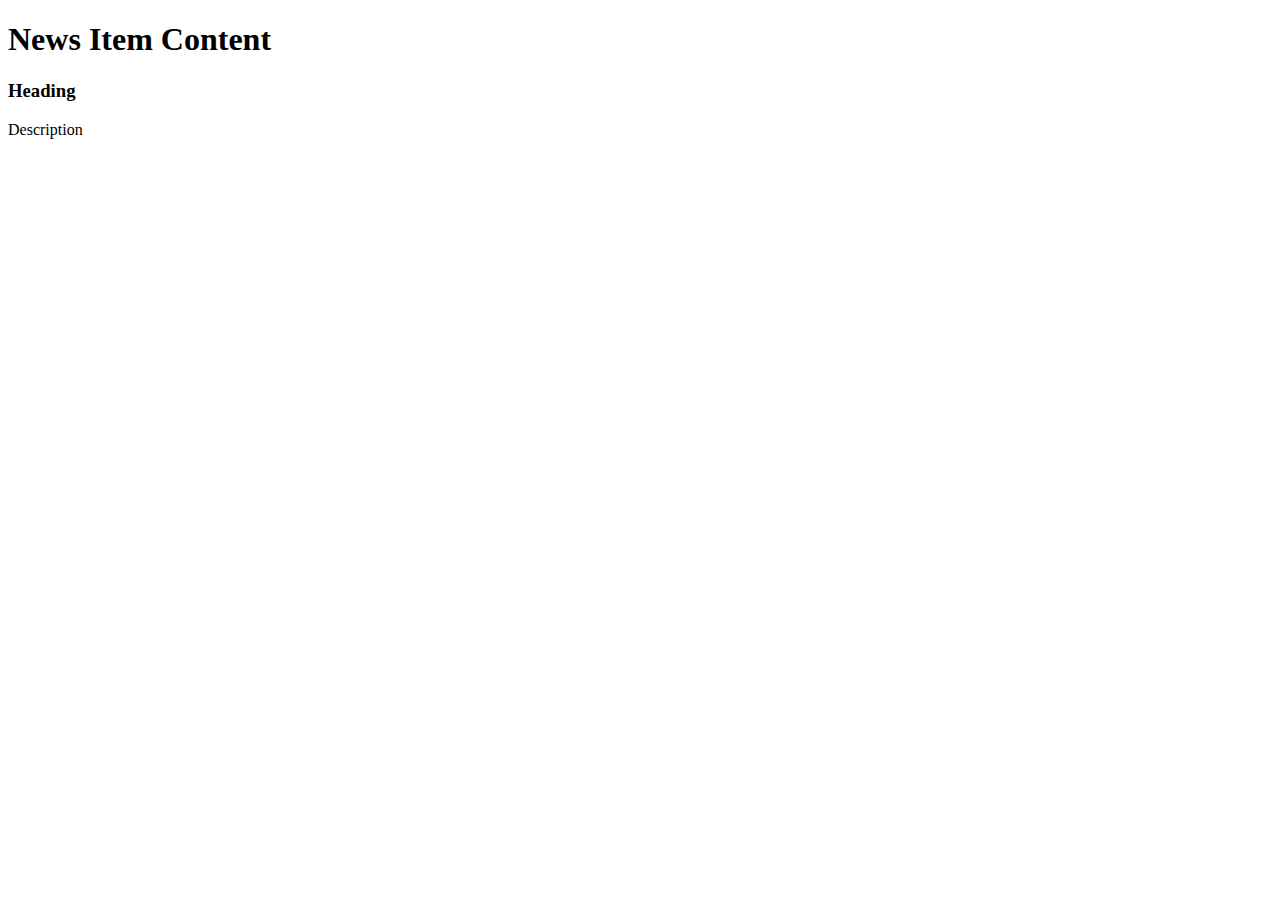
==== news/index.html @ a409572a "add new page with news description" ====
<!DOCTYPE html>
<html>
<head>
    <meta charset="utf-8" />
    <meta http-equiv="X-UA-Compatible" content="IE=edge">
    <title>Page Title</title>
    <meta name="viewport" content="width=device-width, initial-scale=1">
</head>
<body>
    
    <h1>News Item Content</h1>

    <h3>Heading</h3>
    <p>Description</p>


    <script>
        var savedNewsItems = localStorage.getItem('newsItems');

        if(savedNewsItems) {
            var parsedItems = JSON.parse(savedNewsItems);

            let params = new URLSearchParams(document.location.search.substring(1));

            var id = Number(params.get('id'));
            
            let h3 = document.querySelector('h3');
            let p = document.querySelector('p');

            h3.innerHTML = parsedItems[id].heading;
            p.innerHTML  = parsedItems[id].description;

        }
    </script>
</body>
</html>
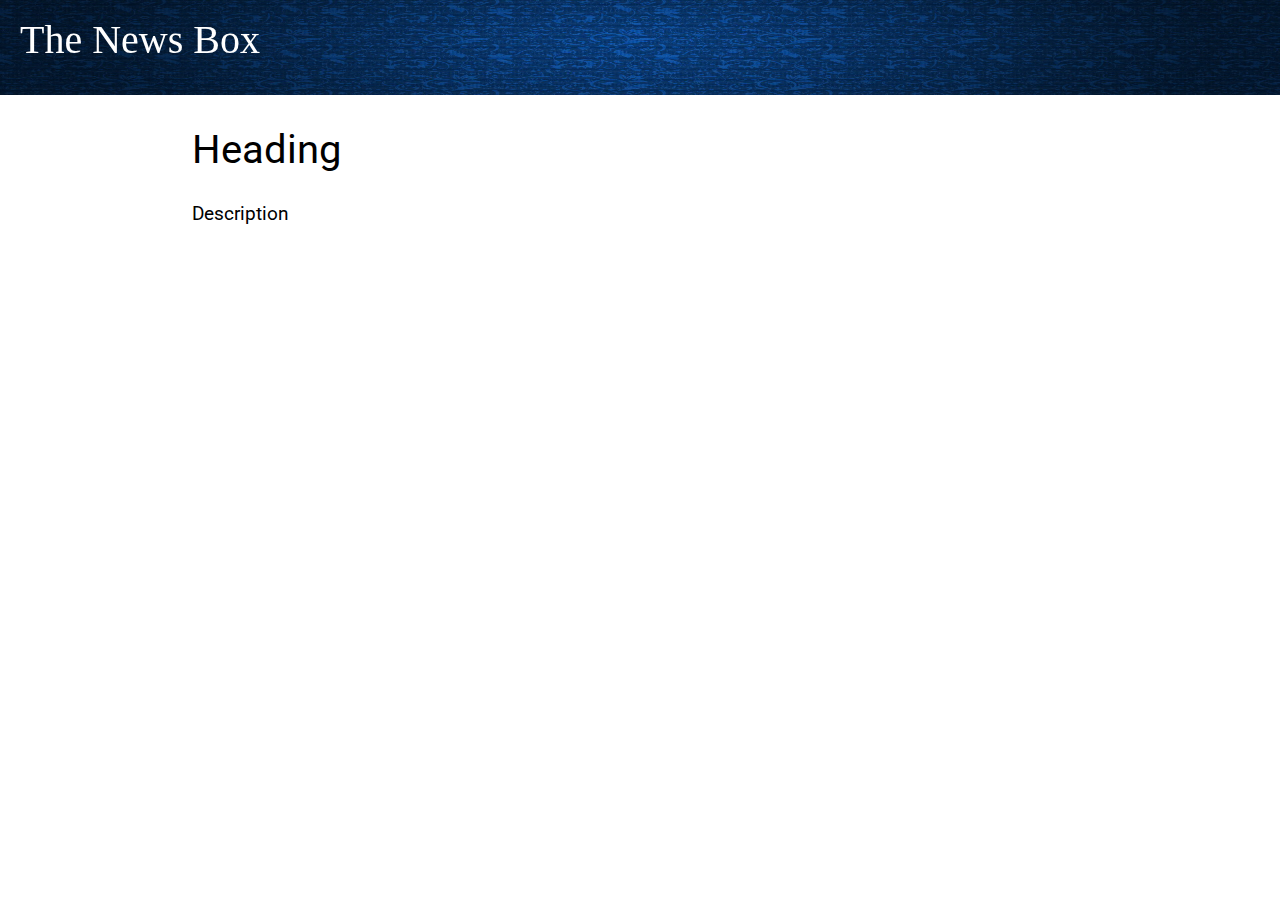
==== commit ac7b8f18: "Improve layout style" ====
--- a/news/index.html
+++ b/news/index.html
@@ -5,13 +5,15 @@
     <meta http-equiv="X-UA-Compatible" content="IE=edge">
     <title>Page Title</title>
     <meta name="viewport" content="width=device-width, initial-scale=1">
+    <link rel="stylesheet" href="../assets/stylesheets/style.css">
 </head>
 <body>
-    
-    <h1>News Item Content</h1>
-
-    <h3>Heading</h3>
-    <p>Description</p>
+    <header >
+        <div class="newsbox">The News Box</div>
+        <img src="../assets/media/header14.jpg">
+        </header>
+    <h1 class="news_item_heading">Heading</h1>
+    <p class="news_item_description">Description</p>
 
 
     <script>
@@ -24,8 +26,8 @@
 
             var id = Number(params.get('id'));
             
-            let h3 = document.querySelector('h3');
-            let p = document.querySelector('p');
+            let h3 = document.querySelector('.news_item_heading');
+            let p = document.querySelector('.news_item_description');
 
             h3.innerHTML = parsedItems[id].heading;
             p.innerHTML  = parsedItems[id].description;
--- a/assets/stylesheets/style.css
+++ b/assets/stylesheets/style.css
@@ -0,0 +1,257 @@
+/* Embed Font */
+@import url('https://fonts.googleapis.com/css?family=Roboto:300,400');
+
+
+/* http://meyerweb.com/eric/tools/css/reset/ 
+   v2.0 | 20110126
+   License: none (public domain)
+*/
+
+html, body, div, span, applet, object, iframe,
+h1, h2, h3, h4, h5, h6, p, blockquote, pre,
+a, abbr, acronym, address, big, cite, code,
+del, dfn, em, img, ins, kbd, q, s, samp,
+small, strike, strong, sub, sup, tt, var,
+b, u, i, center,
+dl, dt, dd, ol, ul, li,
+fieldset, form, label, legend,
+table, caption, tbody, tfoot, thead, tr, th, td,
+article, aside, canvas, details, embed, 
+figure, figcaption, footer, header, hgroup, 
+menu, nav, output, ruby, section, summary,
+time, mark, audio, video {
+	margin: 0;
+	padding: 0;
+	border: 0;
+	font-size: 100%;
+	font: inherit;
+	vertical-align: baseline;
+}
+/* HTML5 display-role reset for older browsers */
+article, aside, details, figcaption, figure, 
+footer, header, hgroup, menu, nav, section {
+	display: block;
+}
+body {
+	line-height: 1;
+}
+ol, ul {
+	list-style: none;
+}
+blockquote, q {
+	quotes: none;
+}
+blockquote:before, blockquote:after,
+q:before, q:after {
+	content: '';
+	content: none;
+}
+table {
+	border-collapse: collapse;
+	border-spacing: 0;
+}
+*,
+*.before,
+*.after{
+	margin: 0px;
+	padding: 0px;
+}
+
+/*----------------------------------------------------------------------reset complet---------------------------------------------------------*/
+.layout .leftside{
+  	box-sizing: border-box;
+	display: inline-block;
+	width: 50%;
+
+}
+.layout .rightside{
+	box-sizing: border-box;
+	display: inline-block;
+	width: 50%;
+	}
+
+.heading, .description{
+	width: 100%;
+    padding: 12px 20px;
+    margin: 8px 0;
+    display: inline-block;
+    border: 1px solid #ccc;
+    border-radius: 4px;
+    box-sizing: border-box;
+}
+
+.newsbox{
+    /*background: skyblue;*/
+
+    position: fixed;
+    width: 100%;
+    /* height: 20px; */
+    font-family: 'Abril Fatface', cursive;
+    font-size: 40px;
+    padding: 20px;
+    color: white;
+    z-index: 2;
+}
+
+img {
+	width: 100%;
+	height: 95px;
+	text-align: center;
+	position: fixed;
+}
+
+.button {
+	width: 130px;
+	background: #01564e;
+	color: white;
+	padding: 5px ;
+	padding: 14px 20px;
+	margin: 8px 0;
+	border: none;
+	border-radius: 4px;
+	cursor: pointer;
+	font-size: 1.5rem;
+}
+
+.button:hover {
+	color: #01564e;
+	background-color: #fff;
+	box-sizing: border-box;
+}
+
+
+.layout{
+    position: relative;
+	/*top: 75px;*/
+	bottom: 5px;
+	z-index: 0;
+	top: 80px;
+
+}
+label {
+	display: block;
+	margin-bottom: 5px;
+}
+
+footer {
+    position: absolute;
+    bottom: 0;
+    color: #fff;
+    width: 100%;
+    background: black;
+}
+
+.foot {
+    padding: 20px 0px 20px 20px;
+}
+
+.feed
+{
+	font-size: 20px;
+	padding: 20px 30px;
+}
+
+.clearfix:before,
+.clearfix:after {
+  content: "";
+  display: table;
+} 
+.clearfix:after {
+  clear: both;
+}
+.clearfix {
+  zoom: 1; /* For IE 6/7 (trigger hasLayout) */
+}
+
+
+/* Right Hand Side Part */
+.rightside{
+	background-color: #b8c2c3;
+	height: calc(100vh - 99px);
+	overflow: auto;
+	padding: 20px;
+	font-family: 'Roboto', sans-serif;
+}
+
+.rightside_header {
+	text-align: center;
+	font-size: 2.5rem;
+	font-weight: 300;
+}
+
+.news-item-heading {
+	font-family: serif;
+	margin: 1.3rem 0;
+}
+
+.news_link {
+	color: #000;
+	text-decoration: none;
+	font-size: 1.7rem;
+	font-weight: bold;
+	font-family: 'Roboto', sans-serif;
+	letter-spacing: 0.1rem;
+}
+
+.news_number {
+	margin: 0 0.5rem;
+	font-size: 1.7rem;
+	font-family: 'Roboto', sans-serif;
+}
+
+.news_link:hover {
+	text-decoration: underline;
+	color: #01564e;
+}
+
+/* lefthandside */
+.leftside{
+	/*display: inline-block;*/
+	float: left;
+	background-color: lightblue;
+	padding: 2.5em;
+	height: calc(100vh - 99px);
+}
+
+.heading, .description {
+	/* border: none; */
+	border-radius: 5px;
+	font-size: 22px;
+	border-bottom: 2px solid #01564e;
+}
+
+.heading:focus, .description:focus {
+	outline: 0;
+}
+
+.description {
+	resize: none;
+	font-size: 12px;
+}
+
+/* Labels */
+label {
+	font-size: 1.5rem;
+	font-weight: 300;
+	font-family: 'Roboto', sans-serif;
+}
+
+/* News Page */
+.news_item_heading, .news_item_description {
+	font-family: 'Roboto', sans-serif;
+}
+
+.news_item_heading {
+	font-size: 2.5rem;
+	width: 70%;
+	margin: 0 auto;
+	padding-top: 130px;
+}
+
+.news_item_description {
+	width: 70%;
+	margin: 2rem auto;
+	font-size: 1.2rem;
+	line-height: 1.5rem;
+	word-spacing: 0.5rem;
+}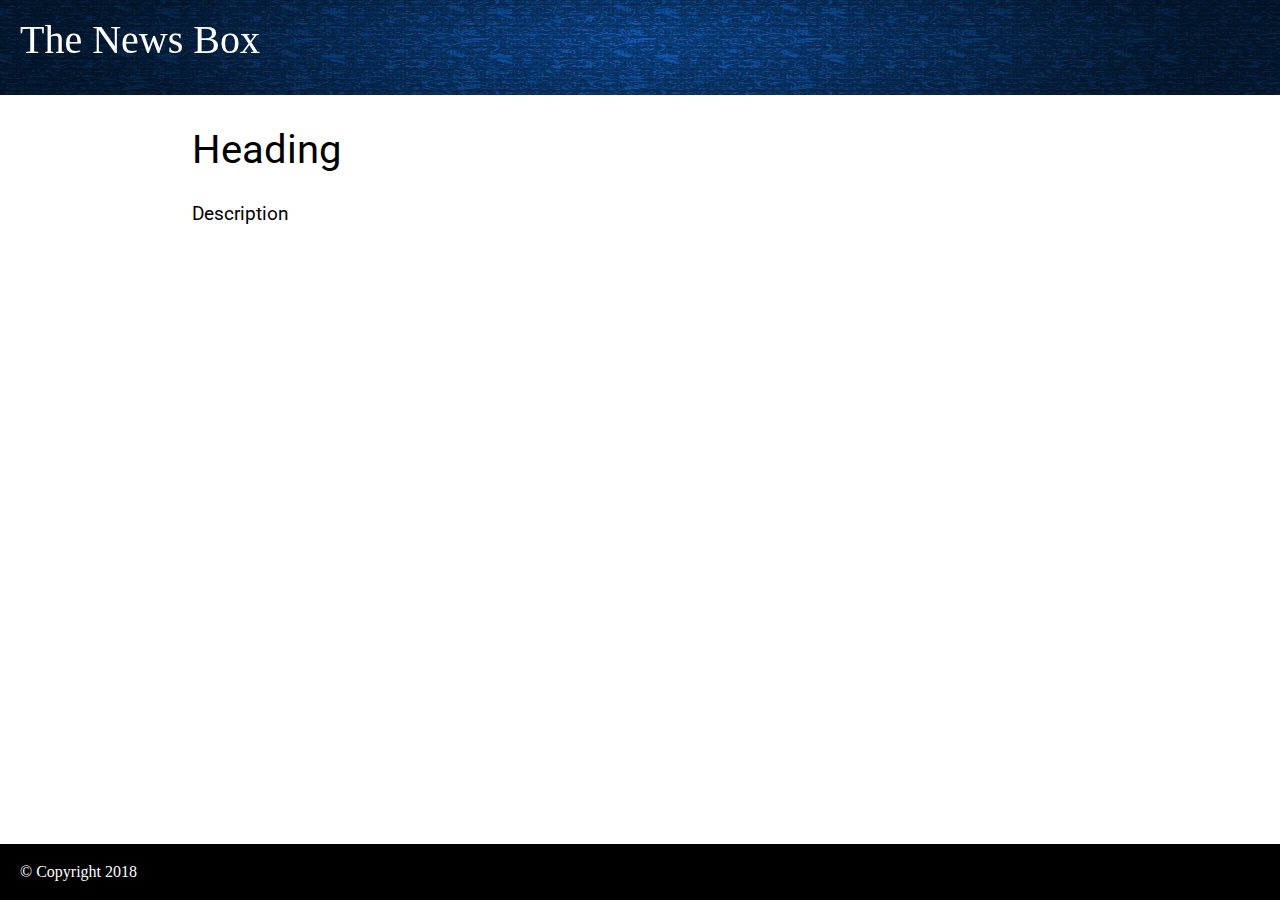
==== commit 15aaf33c: "Add footer in news.html" ====
--- a/news/index.html
+++ b/news/index.html
@@ -15,6 +15,13 @@
     <h1 class="news_item_heading">Heading</h1>
     <p class="news_item_description">Description</p>
 
+
+    <!-- Footer -->
+    <footer>
+        <div class="foot">
+            <small>&copy; Copyright 2018</small>
+        </div>
+    </footer>
 
     <script>
         var savedNewsItems = localStorage.getItem('newsItems');
